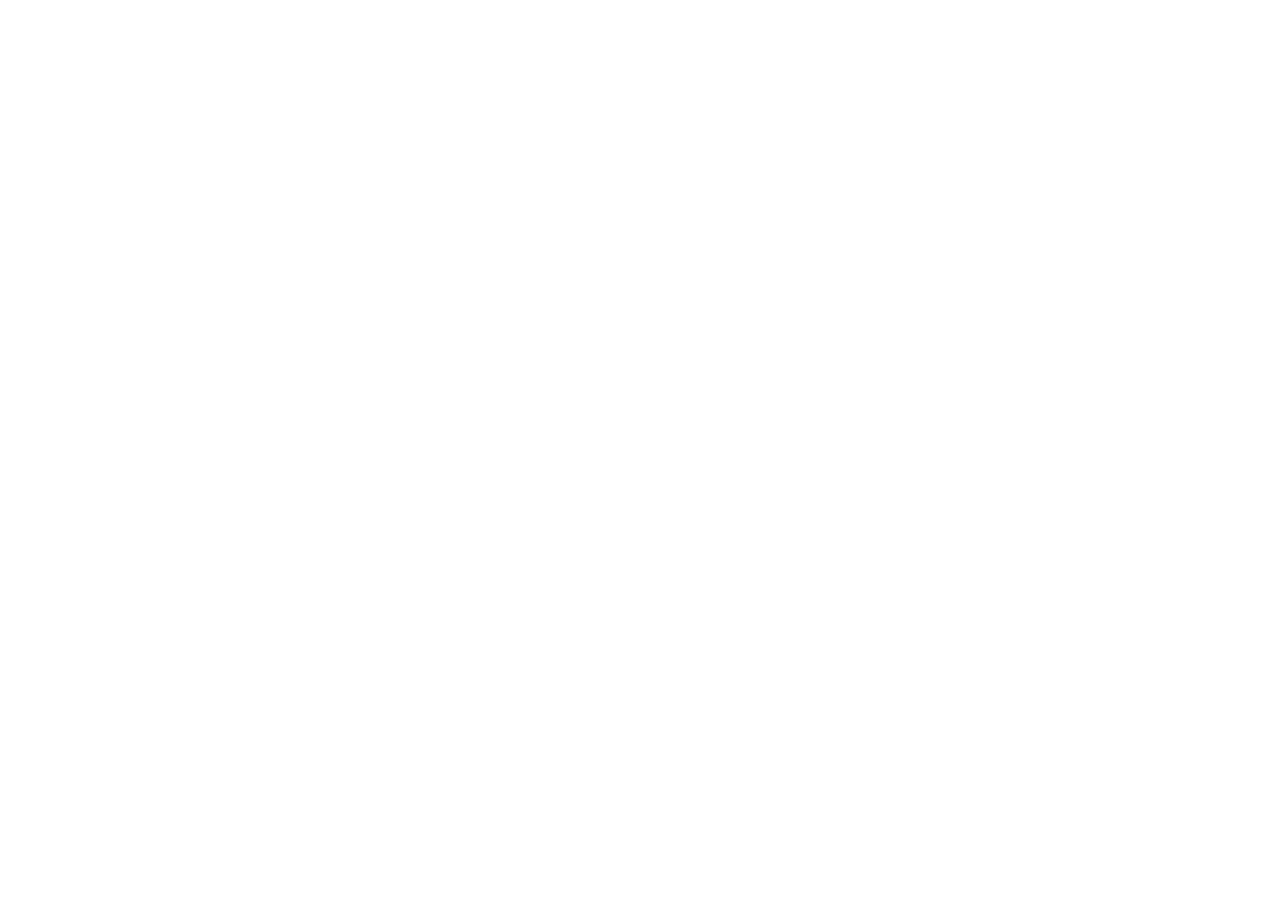
==== custom-video-player/index.html @ 2cba3e55 "init: start custom video player project" ====
<!DOCTYPE html>
<html lang="en">
<head>
  <meta charset="UTF-8">
  <meta http-equiv="X-UA-Compatible" content="IE=edge">
  <meta name="viewport" content="width=device-width, initial-scale=1.0">
  <link rel="stylesheet" href="style.css">
  <title>Custom Video Player</title>
</head>
<body>
  <script src="script.js"></script>
</body>
</html>
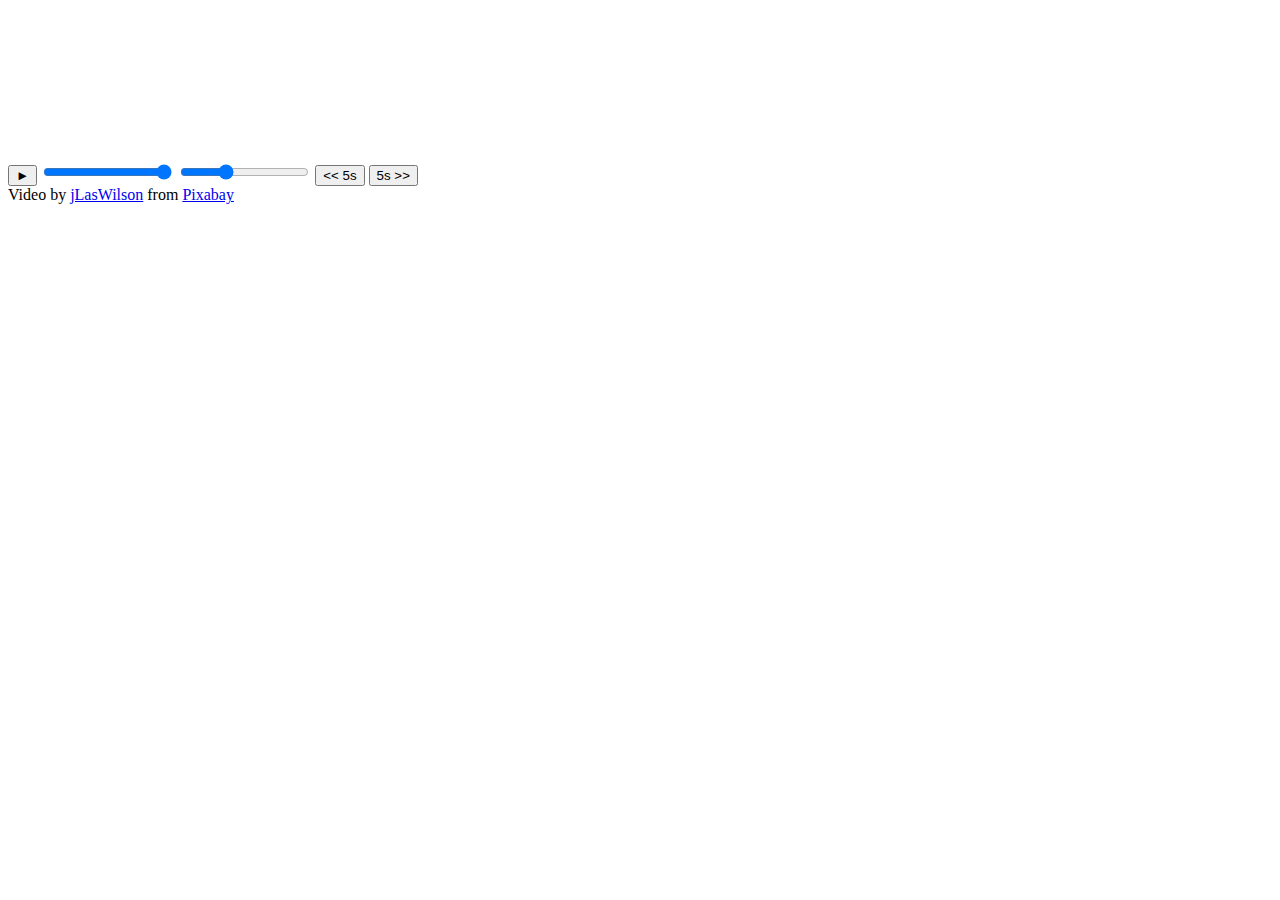
==== commit c1870248: "feat: add basic layout" ====
--- a/custom-video-player/index.html
+++ b/custom-video-player/index.html
@@ -8,6 +8,28 @@
   <title>Custom Video Player</title>
 </head>
 <body>
+  <div class="player">
+    <video class="video" src="video.mp4" preload="auto"></video>
+
+    <div class="controls">
+      <div class="progress">
+        <div class="progress-filled"></div>
+      </div>
+
+      <button class="button toggle" title="Toggle Play">&#9658;</button>
+
+      <input type="range" name="volume" class="slider" title="Volume" min="0" max="1" step="0.05" value="1">
+      <input type="range" name="playbackRate" class="slider" title="Playback Rate" min="0.5" max="2" step="0.1" value="1">
+
+      <button data-skip="-5" class="button rewind" title="5 Seconds Forward">&lt;&lt; 5s</button>
+      <button data-skip="5" class="button rewind" title="5 Seconds Back">5s &gt;&gt;</button>
+    </div>
+  </div>
+
+  <div class="source">
+    Video by <a href="https://pixabay.com/users/jlaswilson-2022093/?utm_source=link-attribution&amp;utm_medium=referral&amp;utm_campaign=image&amp;utm_content=2717">jLasWilson</a> from <a href="https://pixabay.com/?utm_source=link-attribution&amp;utm_medium=referral&amp;utm_campaign=image&amp;utm_content=2717">Pixabay</a>
+  </div>
+
   <script src="script.js"></script>
 </body>
 </html>